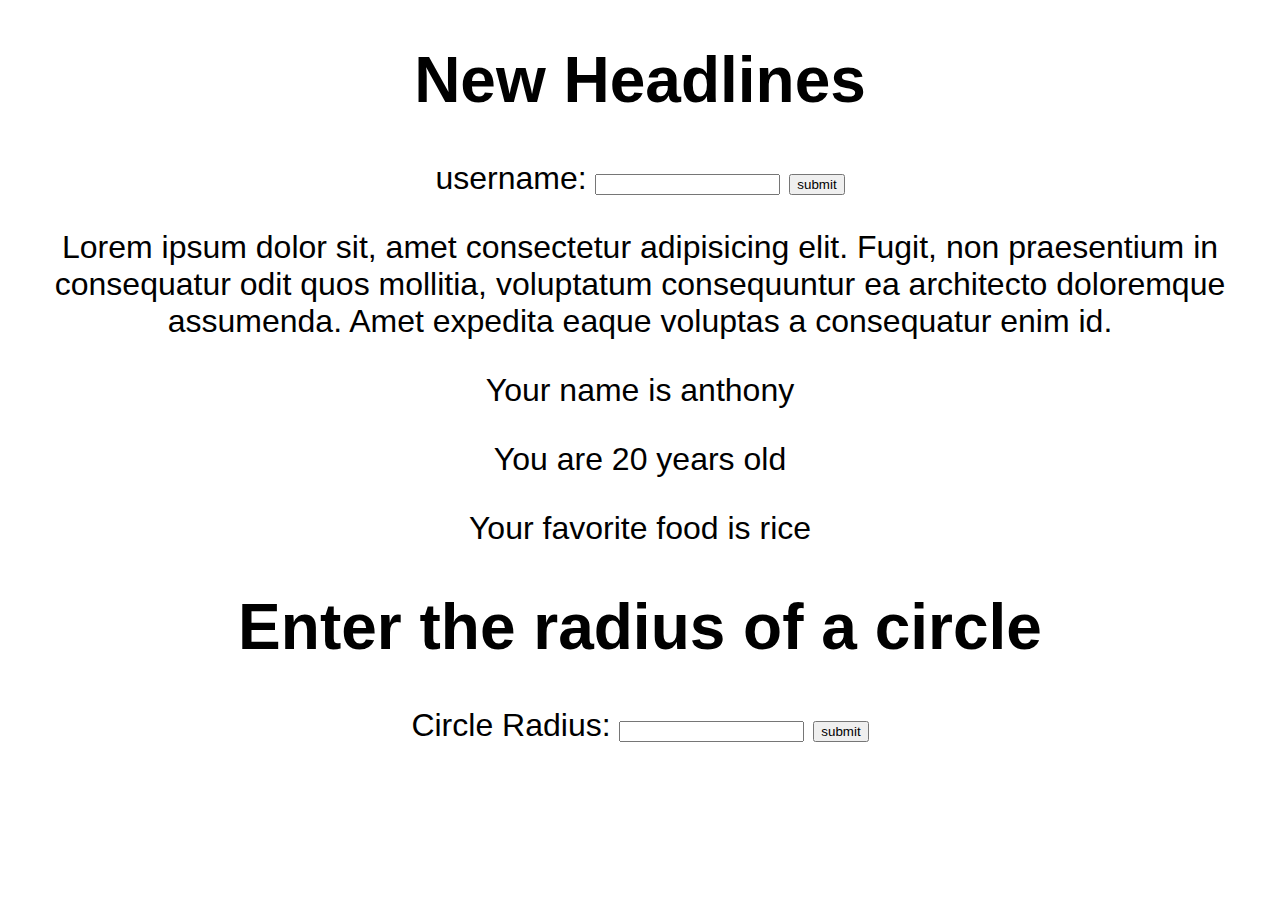
==== day 1/index.html @ 524272d2 "Created a counter program" ====
<!DOCTYPE html>
<html lang="en">
<head>
    <meta charset="UTF-8">
    <meta name="viewport" content="width=device-width, initial-scale=1.0">
    <title>•First Day Web Dev•</title>
    <link rel="stylesheet" href="styles.css">
</head>
<body>
    <h1 id ="heading">My first heading no capp</h1>
    <label for="">username:</label>
    <input id = 'mytext' type="text">
    <button id="button1">submit</button>
    <p>Lorem ipsum dolor sit, amet consectetur adipisicing elit. Fugit, non praesentium in consequatur odit quos mollitia, voluptatum consequuntur ea architecto doloremque assumenda. Amet expedita eaque voluptas a consequatur enim id.</p>
    <p id="name"></p>
    <p id="age"></p>
    <p id="food"></p>




    <h1 id = 'sum'>Enter the radius of a circle</h1>
    <label for="">Circle Radius: </label>
    <input type="text" name="" id="radius">
    <button id="button2">submit</button>

    <script src="index.js"></script>
</body>
</html>
---- day 1/styles.css ----
body{
    text-align: center;
    font-family: Arial, Helvetica, sans-serif;
    font-size: 2em;
}
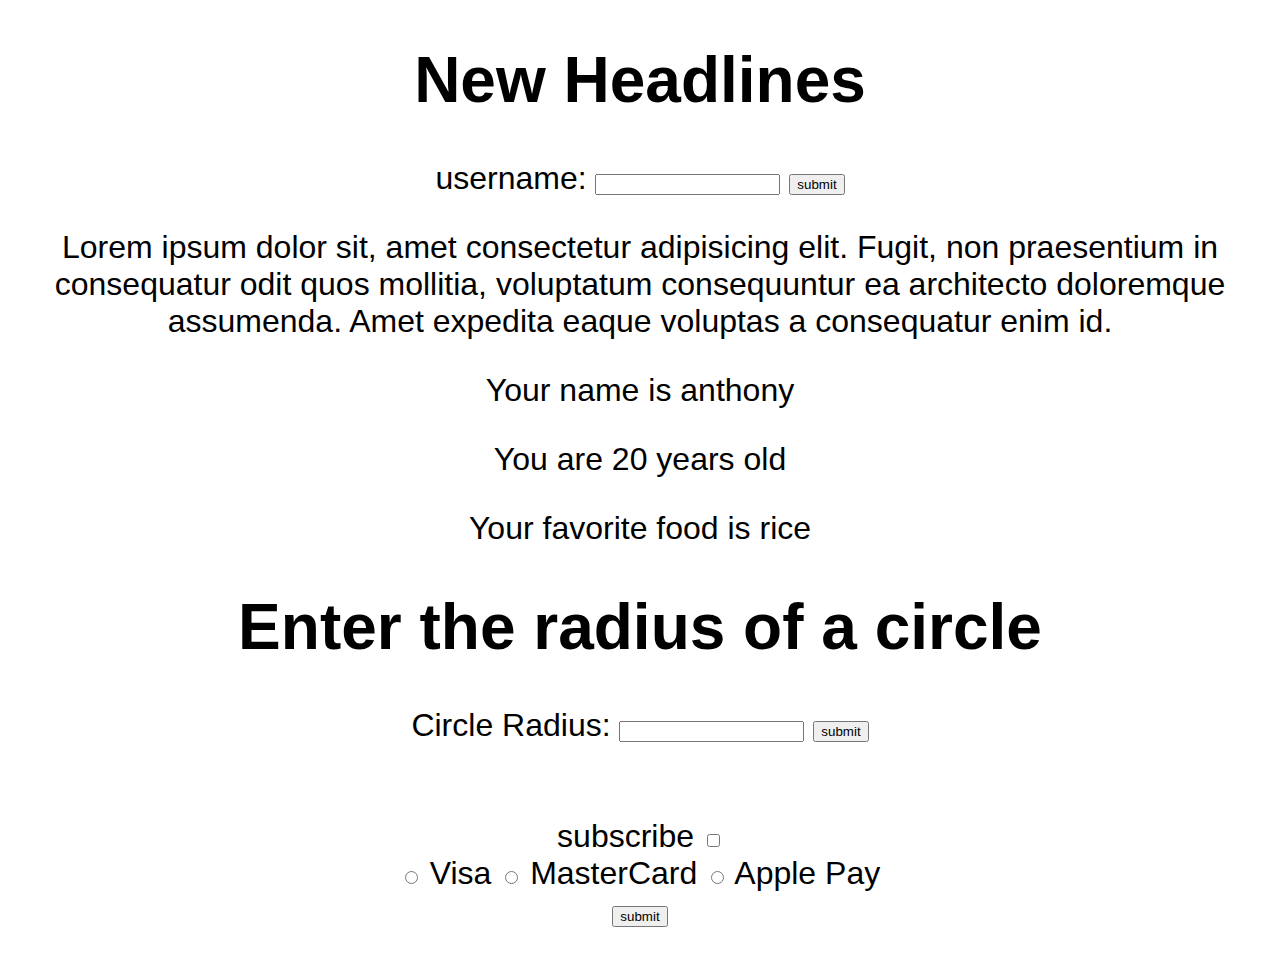
==== commit 8ee1a90e: "Leaving day 2" ====
--- a/day 1/index.html
+++ b/day 1/index.html
@@ -23,6 +23,25 @@
     <label for="">Circle Radius: </label>
     <input type="text" name="" id="radius">
     <button id="button2">submit</button>
+    <br><br><br>
+
+    <label for="checkbox1">subscribe</label>
+    <input type="checkbox" name="" id="checkbox1">
+  <br>
+
+    <input type="radio" name="card" id="visaBtn">
+    <label for="visaBtn">Visa</label>
+    <input type="radio" name="card" id="masterBtn">
+    <label for="masterBtn">MasterCard</label>
+    <input type="radio" name="card" id="Apple Pay">
+    <label for="Apple Pay">Apple Pay</label> <br>
+
+    <button id="submitt" type="submit">submit</button>
+
+    <p id="subResult"></p>
+    <p id="paymentResult"></p>
+
+
 
     <script src="index.js"></script>
 </body>
